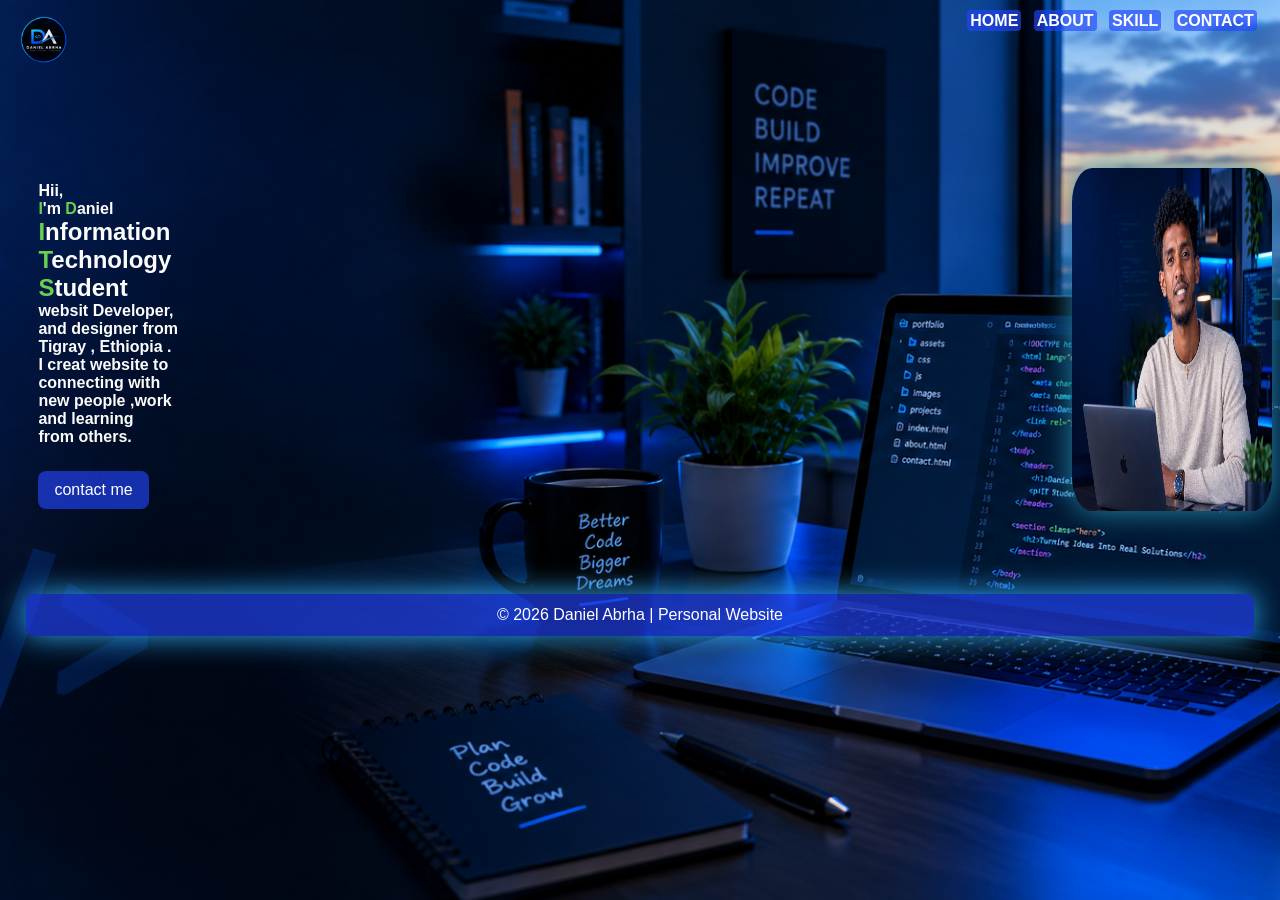
==== index.html @ baf96921 "Add files via upload" ====
<DOCTAYPE html>
  <html>
    <head>
      <title>Home</title>
      <link rel="stylesheet" href="index.css">
      <!-- Basic Icons -->
<link href="https://cdn.boxicons.com/3.0.8/fonts/basic/boxicons.min.css" rel="stylesheet">
<!-- Filled Icons -->
<link href="https://cdn.boxicons.com/3.0.8/fonts/filled/boxicons-filled.min.css" rel="stylesheet">
<!-- Brand Icons -->
<link href="https://cdn.boxicons.com/3.0.8/fonts/brands/boxicons-brands.min.css" rel="stylesheet">
    </head>
      <body>
      <div class="main">
        
        <div class="navbar">       
          <div class="logo">
            <img src="logo.png" class="logo">
            
          </div>
          
          <ul>
           <li> <a href="#">HOME</a></li>
           <li> <a href="about.html">ABOUT</a></li>
           <li> <a href="skill.html">SKILL</a></li>
           <li><a href="contact.html">CONTACT</a></li>
          </ul> 
        </div> 

       <div class="info">
           <h4>Hii, <br>
           <span>I</span>'m <span>D</span>aniel</h4>
          <h2><span>I</span>nformation<br>
        <span>T</span>echnology<br> <span>S</span>tudent</h2>
          <h4>
          websit Developer,
      <br>and designer from
      <br> Tigray , Ethiopia .
      <br>I creat website to 
      <br>connecting with
      <br>new people ,work 
      <br>and learning
      <br>from others.
          </h4>   
          
         <img src="myphoto.png" class="myphoto">
    
       <a href="#">contact me</a>
     </div>
        
<div class="icons">
  <!--  <i class="BX_CLASS BX-ICON_NAME"> -->
<a 
 href="https://www.instagram.com/daniel704852/" target="_blank" rel="noopener noreferrer"><i class="bxl bx-Instagram"></i></a>
<a href="https://facebook.com/daniel.abrha123" target="_blank" rel="noopener noreferrer"><i class="bxl bx-Facebook"></i></a>
<a href="https://t.me/dani_dani_1" target="_blank" rel="noopener noreferrer" title="Go to my Telegram"><i class="bxl bx-Telegram"></i></a>
<a href="https://wa.me/251902949916" target="_blank" rel="noopener noreferrer"><i class="bxl bx-whatsApp"></i></a>

</div>   
     
<footer>
    © 2026 Daniel Abrha | Personal Website
</footer>
      </div>
      </body>
    
  </html>
---- index.css ----
*{
  
  margin: 0;
  padding: 0;
}
body{
  background: url(background2.png);
  background-attachment: fixed;
  background-position: center;
  background-size: cover;
  user-select: none;
  

}
.main{
  font-family: sans-serif;

}
.navbar{
  margin: auto;
  width: 97%; 
  padding: 15px 0;
  display: flex;
  align-items: center;
  justify-content: space-between ;
  position: sticky;
}
.navbar .logo{
  display: inline-block;
  border-radius: 50%;
  width: 50px;
  height: 50px;
  top: 10px;
}
ul{
  margin-top: -3%; 
}
ul li{
  list-style: none;
  display: inline-block;
  padding: 3px 4px;
}
ul li a{
  color: white;
  background: hwb(231 14% 1% / 0.6313725490196078);
  border-radius: 4px;
  padding: 2px 3px;
  cursor:pointer;
  text-decoration: none;
  transition: 4s ease;
  font-weight: bold;
}
ul li a:hover{
  background: hwb(231 8% 0% / 0.7686274509803922);
  color: hwb(180 95% 4%);
  font-size: 1.25rem;
  border-radius: 4px;
}
ul li a:active{
background: hwb(231 8% 0% / 0.7686274509803922);
  color: hwb(180 95% 4%);
  font-size: 1.25rem;
  border-radius: 4px;
}
.info{
  margin-top:8%;
  margin-left: 3%;
  color: hwb(0 99% 1%);
}
 span{
  color: hwb(108 33% 11% / 0.9058823529411765);
}
.info a{
  text-decoration: none;
  border-radius: 8px;
  color: white;
  background: hwb(231 14% 1% / 0.6313725490196078);
  padding: 10px 16px;
  margin: 25px 0;
  display: inline-block;
  transition: 4s ease;
}
.info a:hover{
  background: hwb(231 10% 3% / 0.7294117647058823);
  color: hwb(0 98% 2%);
  border-radius: 7px;
  font-size: 1.15rem;
}
.info a:active{
  background: hwb(231 10% 3% / 0.7294117647058823);
  color: hwb(0 98% 2%);
  border-radius: 7px;
  font-size: 1.15rem;
}
 .info img{
  width: 200px;
  height: 343px;
  border-radius: 10%;
  float: right;
  margin-right: 8px;
  margin-top: -278px;
   box-shadow:0 0 30px rgb(37, 137, 171);
 }
.about {
  margin: 2%;
}
.about p {
  color: white;
}
.about .image{
  margin-right: 12px;
  width:100px;
  height: 150px;
  border-radius: 10px;
  float: left;
  box-shadow: 0 0 50px hwb(148 35% 8%);
}

footer{
  margin: 2%;
  padding: 12px;
  color: white;
  text-align: center;
  border: solid 1;
  background: hwb(231 14% 1% / 0.6313725490196078);
  border-radius: 8px;
  box-shadow:0 0 30px rgba(47, 178, 252, 0.9686274509803922);
}
.skills{
  color: white;
  text-align: center;
  margin-top: 5%;
}
 h1{
 color:hwb(194 36% 2% / 0.9764705882352941);
  margin-top: 10px;
   font-size: 3rem;
  font-weight: bold;
   text-align: center;
}
.card{
  background: hwb(159 28% 2% / 0.6313725490196078);
  border-radius: 8px;
  padding: 14px 20px;
  margin-left: 10%;
  margin-right: 10%;
  margin-bottom: 15px;
}
.icons{
  margin-left: 3%;
  margin-bottom: 15px;
}
.icons a i{
  font-size: 30px;
  padding-right: 8px;
  color: hwb(204 20% 7%);
  text-decoration: none;
}
.contact img{
  width: 50px;
  height: 50px;
  padding: 10px;
  margin-left: 3%;
  margin-bottom: 10px;
  border-radius:30px;
  justify-content: space-between;
  text-align: center;
}

.contact h1{
  color:hwb(194 36% 2% / 0.9764705882352941);
  margin-bottom: 10px;
  font-weight: bold;
  font-size: 3rem;
  
}
.contact .contact_p {
  color: white;
  float: left;
  margin: 40px;
}
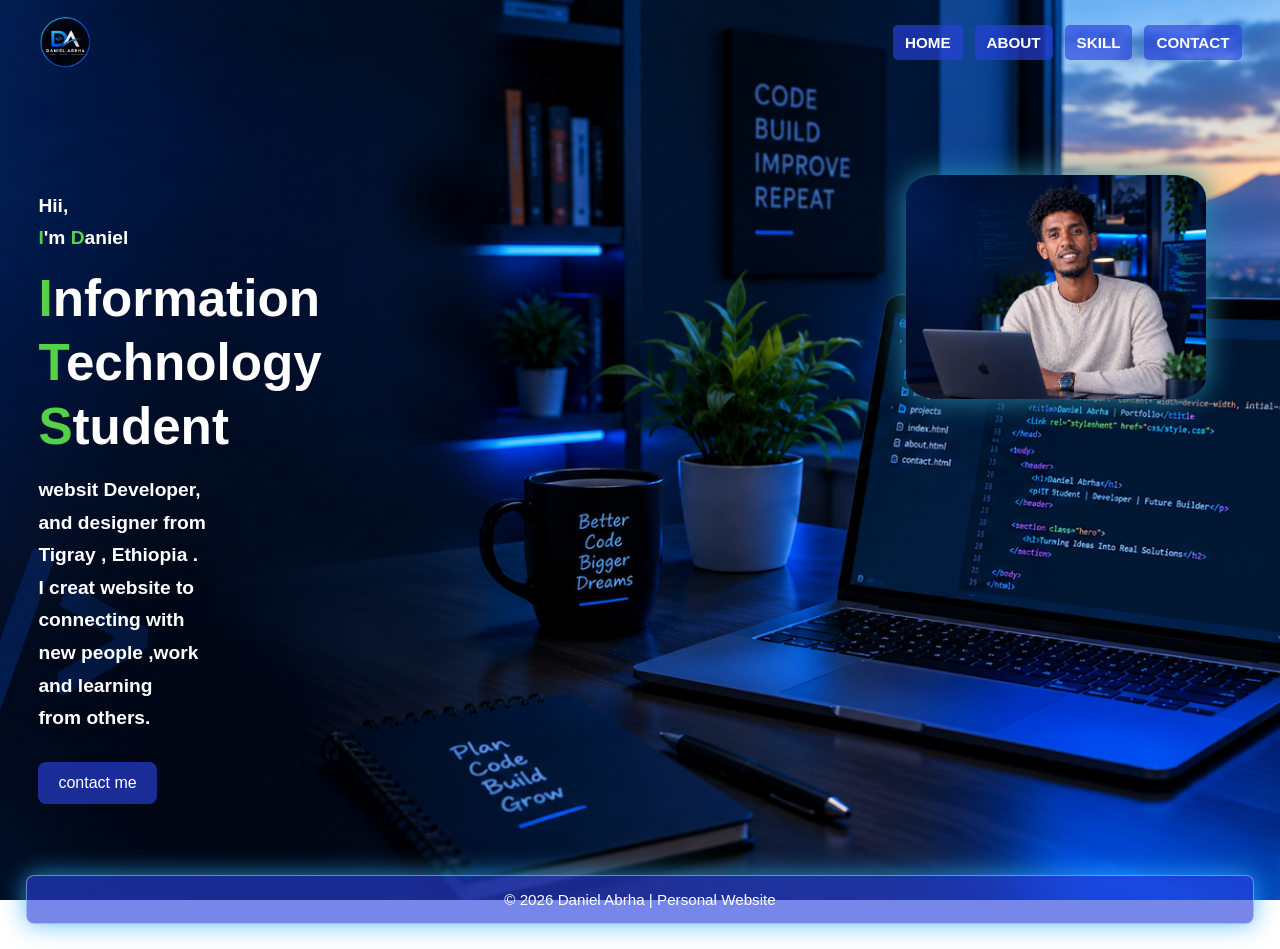
==== commit 4bf63eff: "Update index.html" ====
--- a/index.html
+++ b/index.html
@@ -1,15 +1,25 @@
-<DOCTAYPE html>
-  <html>
-    <head>
-      <title>Home</title>
-      <link rel="stylesheet" href="index.css">
-      <!-- Basic Icons -->
-<link href="https://cdn.boxicons.com/3.0.8/fonts/basic/boxicons.min.css" rel="stylesheet">
-<!-- Filled Icons -->
-<link href="https://cdn.boxicons.com/3.0.8/fonts/filled/boxicons-filled.min.css" rel="stylesheet">
-<!-- Brand Icons -->
-<link href="https://cdn.boxicons.com/3.0.8/fonts/brands/boxicons-brands.min.css" rel="stylesheet">
-    </head>
+
+<!DOCTYPE html>
+<html lang="en">
+<head>
+    <meta charset="UTF-8">
+
+    <meta name="viewport"
+          content="width=device-width, initial-scale=1.0">
+
+    <meta name="description"
+          content="Personal portfolio of Daniel Abrha, an Information Technology student and web developer from Tigray, Ethiopia.">
+
+    <title>Home</title>
+
+    <link rel="stylesheet" href="index.css">
+
+    <!-- Boxicons -->
+    <link href="https://cdn.boxicons.com/3.0.8/fonts/basic/boxicons.min.css" rel="stylesheet">
+    <link href="https://cdn.boxicons.com/3.0.8/fonts/filled/boxicons-filled.min.css" rel="stylesheet">
+    <link href="https://cdn.boxicons.com/3.0.8/fonts/brands/boxicons-brands.min.css" rel="stylesheet">
+</head>
+
       <body>
       <div class="main">
         
@@ -64,4 +74,4 @@
       </div>
       </body>
     
-  </html>+  </html>
--- a/index.css
+++ b/index.css
@@ -1,181 +1,317 @@
-*{
-  
-  margin: 0;
-  padding: 0;
-}
-body{
-  background: url(background2.png);
-  background-attachment: fixed;
-  background-position: center;
-  background-size: cover;
-  user-select: none;
-  
-
-}
-.main{
-  font-family: sans-serif;
-
-}
-.navbar{
-  margin: auto;
-  width: 97%; 
-  padding: 15px 0;
-  display: flex;
-  align-items: center;
-  justify-content: space-between ;
-  position: sticky;
-}
-.navbar .logo{
-  display: inline-block;
-  border-radius: 50%;
-  width: 50px;
-  height: 50px;
-  top: 10px;
-}
-ul{
-  margin-top: -3%; 
-}
-ul li{
-  list-style: none;
-  display: inline-block;
-  padding: 3px 4px;
-}
-ul li a{
-  color: white;
-  background: hwb(231 14% 1% / 0.6313725490196078);
-  border-radius: 4px;
-  padding: 2px 3px;
-  cursor:pointer;
-  text-decoration: none;
-  transition: 4s ease;
-  font-weight: bold;
-}
-ul li a:hover{
-  background: hwb(231 8% 0% / 0.7686274509803922);
-  color: hwb(180 95% 4%);
-  font-size: 1.25rem;
-  border-radius: 4px;
-}
-ul li a:active{
-background: hwb(231 8% 0% / 0.7686274509803922);
-  color: hwb(180 95% 4%);
-  font-size: 1.25rem;
-  border-radius: 4px;
-}
-.info{
-  margin-top:8%;
-  margin-left: 3%;
-  color: hwb(0 99% 1%);
-}
- span{
-  color: hwb(108 33% 11% / 0.9058823529411765);
-}
-.info a{
-  text-decoration: none;
-  border-radius: 8px;
-  color: white;
-  background: hwb(231 14% 1% / 0.6313725490196078);
-  padding: 10px 16px;
-  margin: 25px 0;
-  display: inline-block;
-  transition: 4s ease;
-}
-.info a:hover{
-  background: hwb(231 10% 3% / 0.7294117647058823);
-  color: hwb(0 98% 2%);
-  border-radius: 7px;
-  font-size: 1.15rem;
-}
-.info a:active{
-  background: hwb(231 10% 3% / 0.7294117647058823);
-  color: hwb(0 98% 2%);
-  border-radius: 7px;
-  font-size: 1.15rem;
-}
- .info img{
-  width: 200px;
-  height: 343px;
-  border-radius: 10%;
-  float: right;
-  margin-right: 8px;
-  margin-top: -278px;
-   box-shadow:0 0 30px rgb(37, 137, 171);
- }
+
+/* GENERAL SETTINGS */
+* {
+    margin: 0;
+    padding: 0;
+    box-sizing: border-box;
+}
+
+html {
+    font-size: 16px;
+    scroll-behavior: smooth;
+}
+
+body {
+    width: 100%;
+    min-height: 100vh;
+    background: url("background2.png") center center / cover fixed;
+    font-family: sans-serif;
+    user-select: none;
+}
+
+.main {
+    width: 100%;
+    min-height: 100vh;
+    overflow: hidden;
+}
+
+/* NAVIGATION BAR */
+.navbar {
+    width: 94%;
+    max-width: 1400px;
+    margin: auto;
+    padding: 15px 0;
+    display: flex;
+    align-items: center;
+    justify-content: space-between;
+    gap: 15px;
+}
+
+.navbar .logo {
+    width: 55px;
+    height: 55px;
+    border-radius: 50%;
+    object-fit: cover;
+}
+
+.navbar ul {
+    display: flex;
+    align-items: center;
+    flex-wrap: wrap;
+    gap: 12px;
+    margin: 0;
+}
+
+.navbar ul li {
+    list-style: none;
+}
+
+.navbar ul li a {
+    color: white;
+    background: rgba(40, 65, 220, 0.65);
+    border-radius: 5px;
+    padding: 9px 12px;
+    text-decoration: none;
+    font-size: 0.95rem;
+    font-weight: bold;
+    transition: 0.3s ease;
+}
+
+.navbar ul li a:hover {
+    background: rgba(40, 65, 220, 0.95);
+}
+
+/* HOME INFORMATION */
+.info {
+    position: relative;
+    width: 94%;
+    max-width: 1400px;
+    margin: 7% auto 0;
+    padding: 15px 0 30px;
+    color: white;
+    min-height: 400px;
+}
+
+.info h4 {
+    font-size: clamp(1rem, 1.5vw, 1.3rem);
+    line-height: 1.7;
+    margin-bottom: 12px;
+}
+
+.info h2 {
+    font-size: clamp(2rem, 4vw, 3.5rem);
+    line-height: 1.25;
+    margin-bottom: 15px;
+}
+
+span {
+    color: rgba(90, 220, 75, 0.95);
+}
+
+/* PROFILE IMAGE */
+.info img {
+    position: absolute;
+    right: 3%;
+    top: 0;
+    width: clamp(180px, 26vw, 300px);
+    height: auto;
+    max-height: 420px;
+    object-fit: cover;
+    border-radius: 10%;
+    box-shadow: 0 0 30px rgb(37, 137, 171);
+}
+
+/* CONTACT BUTTON */
+.info a {
+    text-decoration: none;
+    border-radius: 8px;
+    color: white;
+    background: rgba(40, 65, 220, 0.65);
+    padding: 12px 20px;
+    margin-top: 15px;
+    display: inline-block;
+    transition: 0.3s ease;
+}
+
+.info a:hover {
+    background: rgba(40, 65, 220, 0.95);
+}
+
+/* SOCIAL MEDIA ICONS */
+.icons {
+    margin: 15px 3%;
+    display: flex;
+    gap: 15px;
+}
+
+.icons a i {
+    font-size: 32px;
+    color: rgb(70, 180, 230);
+    transition: 0.3s ease;
+}
+
+.icons a:hover i {
+    transform: scale(1.2);
+}
+
+/* ABOUT PAGE */
 .about {
-  margin: 2%;
-}
+    margin: 3%;
+    color: white;
+    line-height: 1.7;
+}
+
 .about p {
-  color: white;
-}
-.about .image{
-  margin-right: 12px;
-  width:100px;
-  height: 150px;
-  border-radius: 10px;
-  float: left;
-  box-shadow: 0 0 50px hwb(148 35% 8%);
-}
-
-footer{
-  margin: 2%;
-  padding: 12px;
-  color: white;
-  text-align: center;
-  border: solid 1;
-  background: hwb(231 14% 1% / 0.6313725490196078);
-  border-radius: 8px;
-  box-shadow:0 0 30px rgba(47, 178, 252, 0.9686274509803922);
-}
-.skills{
-  color: white;
-  text-align: center;
-  margin-top: 5%;
-}
- h1{
- color:hwb(194 36% 2% / 0.9764705882352941);
-  margin-top: 10px;
-   font-size: 3rem;
-  font-weight: bold;
-   text-align: center;
-}
-.card{
-  background: hwb(159 28% 2% / 0.6313725490196078);
-  border-radius: 8px;
-  padding: 14px 20px;
-  margin-left: 10%;
-  margin-right: 10%;
-  margin-bottom: 15px;
-}
-.icons{
-  margin-left: 3%;
-  margin-bottom: 15px;
-}
-.icons a i{
-  font-size: 30px;
-  padding-right: 8px;
-  color: hwb(204 20% 7%);
-  text-decoration: none;
-}
-.contact img{
-  width: 50px;
-  height: 50px;
-  padding: 10px;
-  margin-left: 3%;
-  margin-bottom: 10px;
-  border-radius:30px;
-  justify-content: space-between;
-  text-align: center;
-}
-
-.contact h1{
-  color:hwb(194 36% 2% / 0.9764705882352941);
-  margin-bottom: 10px;
-  font-weight: bold;
-  font-size: 3rem;
-  
-}
+    color: white;
+    font-size: 1.05rem;
+}
+
+.about .image {
+    margin-right: 15px;
+    width: 120px;
+    height: 160px;
+    border-radius: 10px;
+    float: left;
+    object-fit: cover;
+    box-shadow: 0 0 30px rgba(60, 220, 150, 0.8);
+}
+
+/* SKILLS */
+.skills {
+    color: white;
+    text-align: center;
+    margin-top: 5%;
+}
+
+h1,
+.contact h1 {
+    color: rgb(80, 200, 230);
+    margin: 20px 0;
+    font-size: clamp(2rem, 4vw, 3rem);
+    font-weight: bold;
+    text-align: center;
+}
+
+.card {
+    background: rgba(55, 200, 150, 0.63);
+    border-radius: 8px;
+    padding: 20px;
+    margin: 15px auto;
+    width: 80%;
+    max-width: 1000px;
+}
+
+/* CONTACT PAGE */
+.contact img {
+    width: 55px;
+    height: 55px;
+    padding: 8px;
+    margin: 10px;
+    border-radius: 30px;
+    object-fit: contain;
+}
+
 .contact .contact_p {
-  color: white;
-  float: left;
-  margin: 40px;
-}+    color: white;
+    margin: 25px;
+    line-height: 1.7;
+}
+
+/* FOOTER */
+footer {
+    margin: 2%;
+    padding: 15px;
+    color: white;
+    text-align: center;
+    border: 1px solid rgba(255, 255, 255, 0.4);
+    background: rgba(40, 65, 220, 0.63);
+    border-radius: 8px;
+    box-shadow: 0 0 25px rgba(47, 178, 252, 0.8);
+    font-size: 0.95rem;
+}
+
+/* TABLETS */
+@media screen and (max-width: 768px) {
+    .navbar {
+        width: 95%;
+    }
+
+    .navbar ul {
+        gap: 7px;
+    }
+
+    .navbar ul li a {
+        padding: 8px;
+        font-size: 0.85rem;
+    }
+
+    .info {
+        margin-top: 8%;
+    }
+
+    .info img {
+        width: 200px;
+    }
+}
+
+/* MOBILE PHONES */
+@media screen and (max-width: 600px) {
+    body {
+        background-attachment: scroll;
+    }
+
+    .navbar {
+        flex-direction: column;
+        justify-content: center;
+        gap: 18px;
+    }
+
+    .navbar .logo {
+        width: 60px;
+        height: 60px;
+    }
+
+    .navbar ul {
+        justify-content: center;
+        gap: 8px;
+    }
+
+    .navbar ul li a {
+        padding: 8px 10px;
+        font-size: 0.8rem;
+    }
+
+    .info {
+        width: 90%;
+        margin: 8% auto 0;
+        min-height: auto;
+        text-align: center;
+    }
+
+    .info h2 {
+        font-size: 2rem;
+    }
+
+    .info h4 {
+        font-size: 1rem;
+    }
+
+    .info img {
+        position: static;
+        display: block;
+        width: min(75%, 260px);
+        max-height: 350px;
+        margin: 25px auto;
+    }
+
+    .icons {
+        justify-content: center;
+        margin: 20px;
+    }
+
+    .card {
+        width: 90%;
+    }
+
+    .about {
+        margin: 5%;
+    }
+
+    .contact .contact_p {
+        margin: 20px;
+    }
+
+    footer {
+        font-size: 0.85rem;
+    }
+}
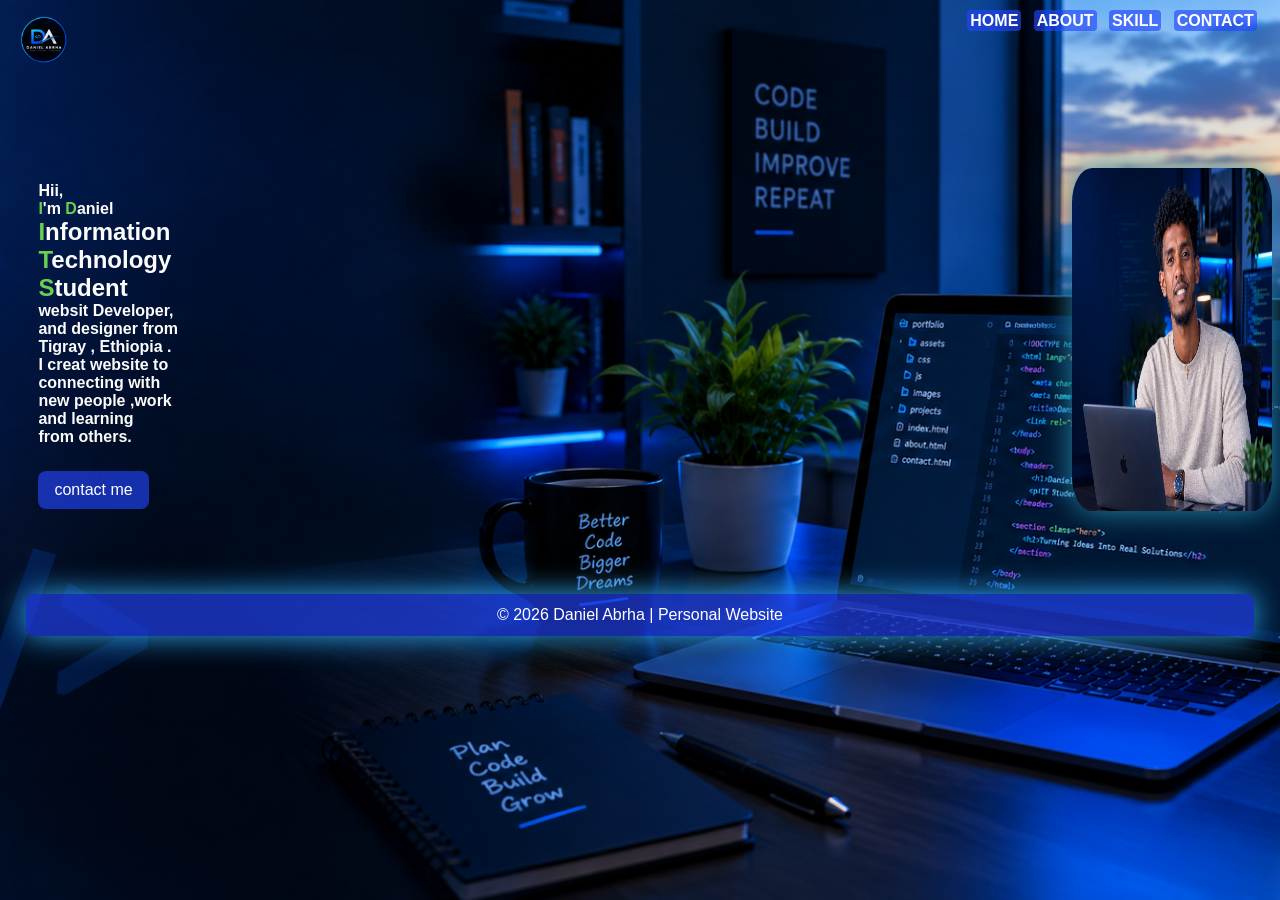
==== commit 1dafd9e0: "Update index.html" ====
--- a/index.html
+++ b/index.html
@@ -55,7 +55,7 @@
           
          <img src="myphoto.png" class="myphoto">
     
-       <a href="#">contact me</a>
+       <a href="contact.html">contact me</a>
      </div>
         
 <div class="icons">
--- a/index.css
+++ b/index.css
@@ -1,317 +1,181 @@
+*{
+  
+  margin: 0;
+  padding: 0;
+}
+body{
+  background: url(background2.png);
+  background-attachment: fixed;
+  background-position: center;
+  background-size: cover;
+  user-select: none;
+  
 
-/* GENERAL SETTINGS */
-* {
-    margin: 0;
-    padding: 0;
-    box-sizing: border-box;
+}
+.main{
+  font-family: sans-serif;
+
+}
+.navbar{
+  margin: auto;
+  width: 97%; 
+  padding: 15px 0;
+  display: flex;
+  align-items: center;
+  justify-content: space-between ;
+  position: sticky;
+}
+.navbar .logo{
+  display: inline-block;
+  border-radius: 50%;
+  width: 50px;
+  height: 50px;
+  top: 10px;
+}
+ul{
+  margin-top: -3%; 
+}
+ul li{
+  list-style: none;
+  display: inline-block;
+  padding: 3px 4px;
+}
+ul li a{
+  color: white;
+  background: hwb(231 14% 1% / 0.6313725490196078);
+  border-radius: 4px;
+  padding: 2px 3px;
+  cursor:pointer;
+  text-decoration: none;
+  transition: 4s ease;
+  font-weight: bold;
+}
+ul li a:hover{
+  background: hwb(231 8% 0% / 0.7686274509803922);
+  color: hwb(180 95% 4%);
+  font-size: 1.25rem;
+  border-radius: 4px;
+}
+ul li a:active{
+background: hwb(231 8% 0% / 0.7686274509803922);
+  color: hwb(180 95% 4%);
+  font-size: 1.25rem;
+  border-radius: 4px;
+}
+.info{
+  margin-top:8%;
+  margin-left: 3%;
+  color: hwb(0 99% 1%);
+}
+ span{
+  color: hwb(108 33% 11% / 0.9058823529411765);
+}
+.info a{
+  text-decoration: none;
+  border-radius: 8px;
+  color: white;
+  background: hwb(231 14% 1% / 0.6313725490196078);
+  padding: 10px 16px;
+  margin: 25px 0;
+  display: inline-block;
+  transition: 4s ease;
+}
+.info a:hover{
+  background: hwb(231 10% 3% / 0.7294117647058823);
+  color: hwb(0 98% 2%);
+  border-radius: 7px;
+  font-size: 1.15rem;
+}
+.info a:active{
+  background: hwb(231 10% 3% / 0.7294117647058823);
+  color: hwb(0 98% 2%);
+  border-radius: 7px;
+  font-size: 1.15rem;
+}
+ .info img{
+  width: 200px;
+  height: 343px;
+  border-radius: 10%;
+  float: right;
+  margin-right: 8px;
+  margin-top: -278px;
+   box-shadow:0 0 30px rgb(37, 137, 171);
+ }
+.about {
+  margin: 2%;
+}
+.about p {
+  color: white;
+}
+.about .image{
+  margin-right: 12px;
+  width:100px;
+  height: 150px;
+  border-radius: 10px;
+  float: left;
+  box-shadow: 0 0 50px hwb(148 35% 8%);
 }
 
-html {
-    font-size: 16px;
-    scroll-behavior: smooth;
+footer{
+  margin: 2%;
+  padding: 12px;
+  color: white;
+  text-align: center;
+  border: solid 1;
+  background: hwb(231 14% 1% / 0.6313725490196078);
+  border-radius: 8px;
+  box-shadow:0 0 30px rgba(47, 178, 252, 0.9686274509803922);
+}
+.skills{
+  color: white;
+  text-align: center;
+  margin-top: 5%;
+}
+ h1{
+ color:hwb(194 36% 2% / 0.9764705882352941);
+  margin-top: 10px;
+   font-size: 3rem;
+  font-weight: bold;
+   text-align: center;
+}
+.card{
+  background: hwb(159 28% 2% / 0.6313725490196078);
+  border-radius: 8px;
+  padding: 14px 20px;
+  margin-left: 10%;
+  margin-right: 10%;
+  margin-bottom: 15px;
+}
+.icons{
+  margin-left: 3%;
+  margin-bottom: 15px;
+}
+.icons a i{
+  font-size: 30px;
+  padding-right: 8px;
+  color: hwb(204 20% 7%);
+  text-decoration: none;
+}
+.contact img{
+  width: 50px;
+  height: 50px;
+  padding: 10px;
+  margin-left: 3%;
+  margin-bottom: 10px;
+  border-radius:30px;
+  justify-content: space-between;
+  text-align: center;
 }
 
-body {
-    width: 100%;
-    min-height: 100vh;
-    background: url("background2.png") center center / cover fixed;
-    font-family: sans-serif;
-    user-select: none;
+.contact h1{
+  color:hwb(194 36% 2% / 0.9764705882352941);
+  margin-bottom: 10px;
+  font-weight: bold;
+  font-size: 3rem;
+  
 }
-
-.main {
-    width: 100%;
-    min-height: 100vh;
-    overflow: hidden;
-}
-
-/* NAVIGATION BAR */
-.navbar {
-    width: 94%;
-    max-width: 1400px;
-    margin: auto;
-    padding: 15px 0;
-    display: flex;
-    align-items: center;
-    justify-content: space-between;
-    gap: 15px;
-}
-
-.navbar .logo {
-    width: 55px;
-    height: 55px;
-    border-radius: 50%;
-    object-fit: cover;
-}
-
-.navbar ul {
-    display: flex;
-    align-items: center;
-    flex-wrap: wrap;
-    gap: 12px;
-    margin: 0;
-}
-
-.navbar ul li {
-    list-style: none;
-}
-
-.navbar ul li a {
-    color: white;
-    background: rgba(40, 65, 220, 0.65);
-    border-radius: 5px;
-    padding: 9px 12px;
-    text-decoration: none;
-    font-size: 0.95rem;
-    font-weight: bold;
-    transition: 0.3s ease;
-}
-
-.navbar ul li a:hover {
-    background: rgba(40, 65, 220, 0.95);
-}
-
-/* HOME INFORMATION */
-.info {
-    position: relative;
-    width: 94%;
-    max-width: 1400px;
-    margin: 7% auto 0;
-    padding: 15px 0 30px;
-    color: white;
-    min-height: 400px;
-}
-
-.info h4 {
-    font-size: clamp(1rem, 1.5vw, 1.3rem);
-    line-height: 1.7;
-    margin-bottom: 12px;
-}
-
-.info h2 {
-    font-size: clamp(2rem, 4vw, 3.5rem);
-    line-height: 1.25;
-    margin-bottom: 15px;
-}
-
-span {
-    color: rgba(90, 220, 75, 0.95);
-}
-
-/* PROFILE IMAGE */
-.info img {
-    position: absolute;
-    right: 3%;
-    top: 0;
-    width: clamp(180px, 26vw, 300px);
-    height: auto;
-    max-height: 420px;
-    object-fit: cover;
-    border-radius: 10%;
-    box-shadow: 0 0 30px rgb(37, 137, 171);
-}
-
-/* CONTACT BUTTON */
-.info a {
-    text-decoration: none;
-    border-radius: 8px;
-    color: white;
-    background: rgba(40, 65, 220, 0.65);
-    padding: 12px 20px;
-    margin-top: 15px;
-    display: inline-block;
-    transition: 0.3s ease;
-}
-
-.info a:hover {
-    background: rgba(40, 65, 220, 0.95);
-}
-
-/* SOCIAL MEDIA ICONS */
-.icons {
-    margin: 15px 3%;
-    display: flex;
-    gap: 15px;
-}
-
-.icons a i {
-    font-size: 32px;
-    color: rgb(70, 180, 230);
-    transition: 0.3s ease;
-}
-
-.icons a:hover i {
-    transform: scale(1.2);
-}
-
-/* ABOUT PAGE */
-.about {
-    margin: 3%;
-    color: white;
-    line-height: 1.7;
-}
-
-.about p {
-    color: white;
-    font-size: 1.05rem;
-}
-
-.about .image {
-    margin-right: 15px;
-    width: 120px;
-    height: 160px;
-    border-radius: 10px;
-    float: left;
-    object-fit: cover;
-    box-shadow: 0 0 30px rgba(60, 220, 150, 0.8);
-}
-
-/* SKILLS */
-.skills {
-    color: white;
-    text-align: center;
-    margin-top: 5%;
-}
-
-h1,
-.contact h1 {
-    color: rgb(80, 200, 230);
-    margin: 20px 0;
-    font-size: clamp(2rem, 4vw, 3rem);
-    font-weight: bold;
-    text-align: center;
-}
-
-.card {
-    background: rgba(55, 200, 150, 0.63);
-    border-radius: 8px;
-    padding: 20px;
-    margin: 15px auto;
-    width: 80%;
-    max-width: 1000px;
-}
-
-/* CONTACT PAGE */
-.contact img {
-    width: 55px;
-    height: 55px;
-    padding: 8px;
-    margin: 10px;
-    border-radius: 30px;
-    object-fit: contain;
-}
-
 .contact .contact_p {
-    color: white;
-    margin: 25px;
-    line-height: 1.7;
-}
-
-/* FOOTER */
-footer {
-    margin: 2%;
-    padding: 15px;
-    color: white;
-    text-align: center;
-    border: 1px solid rgba(255, 255, 255, 0.4);
-    background: rgba(40, 65, 220, 0.63);
-    border-radius: 8px;
-    box-shadow: 0 0 25px rgba(47, 178, 252, 0.8);
-    font-size: 0.95rem;
-}
-
-/* TABLETS */
-@media screen and (max-width: 768px) {
-    .navbar {
-        width: 95%;
-    }
-
-    .navbar ul {
-        gap: 7px;
-    }
-
-    .navbar ul li a {
-        padding: 8px;
-        font-size: 0.85rem;
-    }
-
-    .info {
-        margin-top: 8%;
-    }
-
-    .info img {
-        width: 200px;
-    }
-}
-
-/* MOBILE PHONES */
-@media screen and (max-width: 600px) {
-    body {
-        background-attachment: scroll;
-    }
-
-    .navbar {
-        flex-direction: column;
-        justify-content: center;
-        gap: 18px;
-    }
-
-    .navbar .logo {
-        width: 60px;
-        height: 60px;
-    }
-
-    .navbar ul {
-        justify-content: center;
-        gap: 8px;
-    }
-
-    .navbar ul li a {
-        padding: 8px 10px;
-        font-size: 0.8rem;
-    }
-
-    .info {
-        width: 90%;
-        margin: 8% auto 0;
-        min-height: auto;
-        text-align: center;
-    }
-
-    .info h2 {
-        font-size: 2rem;
-    }
-
-    .info h4 {
-        font-size: 1rem;
-    }
-
-    .info img {
-        position: static;
-        display: block;
-        width: min(75%, 260px);
-        max-height: 350px;
-        margin: 25px auto;
-    }
-
-    .icons {
-        justify-content: center;
-        margin: 20px;
-    }
-
-    .card {
-        width: 90%;
-    }
-
-    .about {
-        margin: 5%;
-    }
-
-    .contact .contact_p {
-        margin: 20px;
-    }
-
-    footer {
-        font-size: 0.85rem;
-    }
-}
+  color: white;
+  float: left;
+  margin: 40px;
+     }
